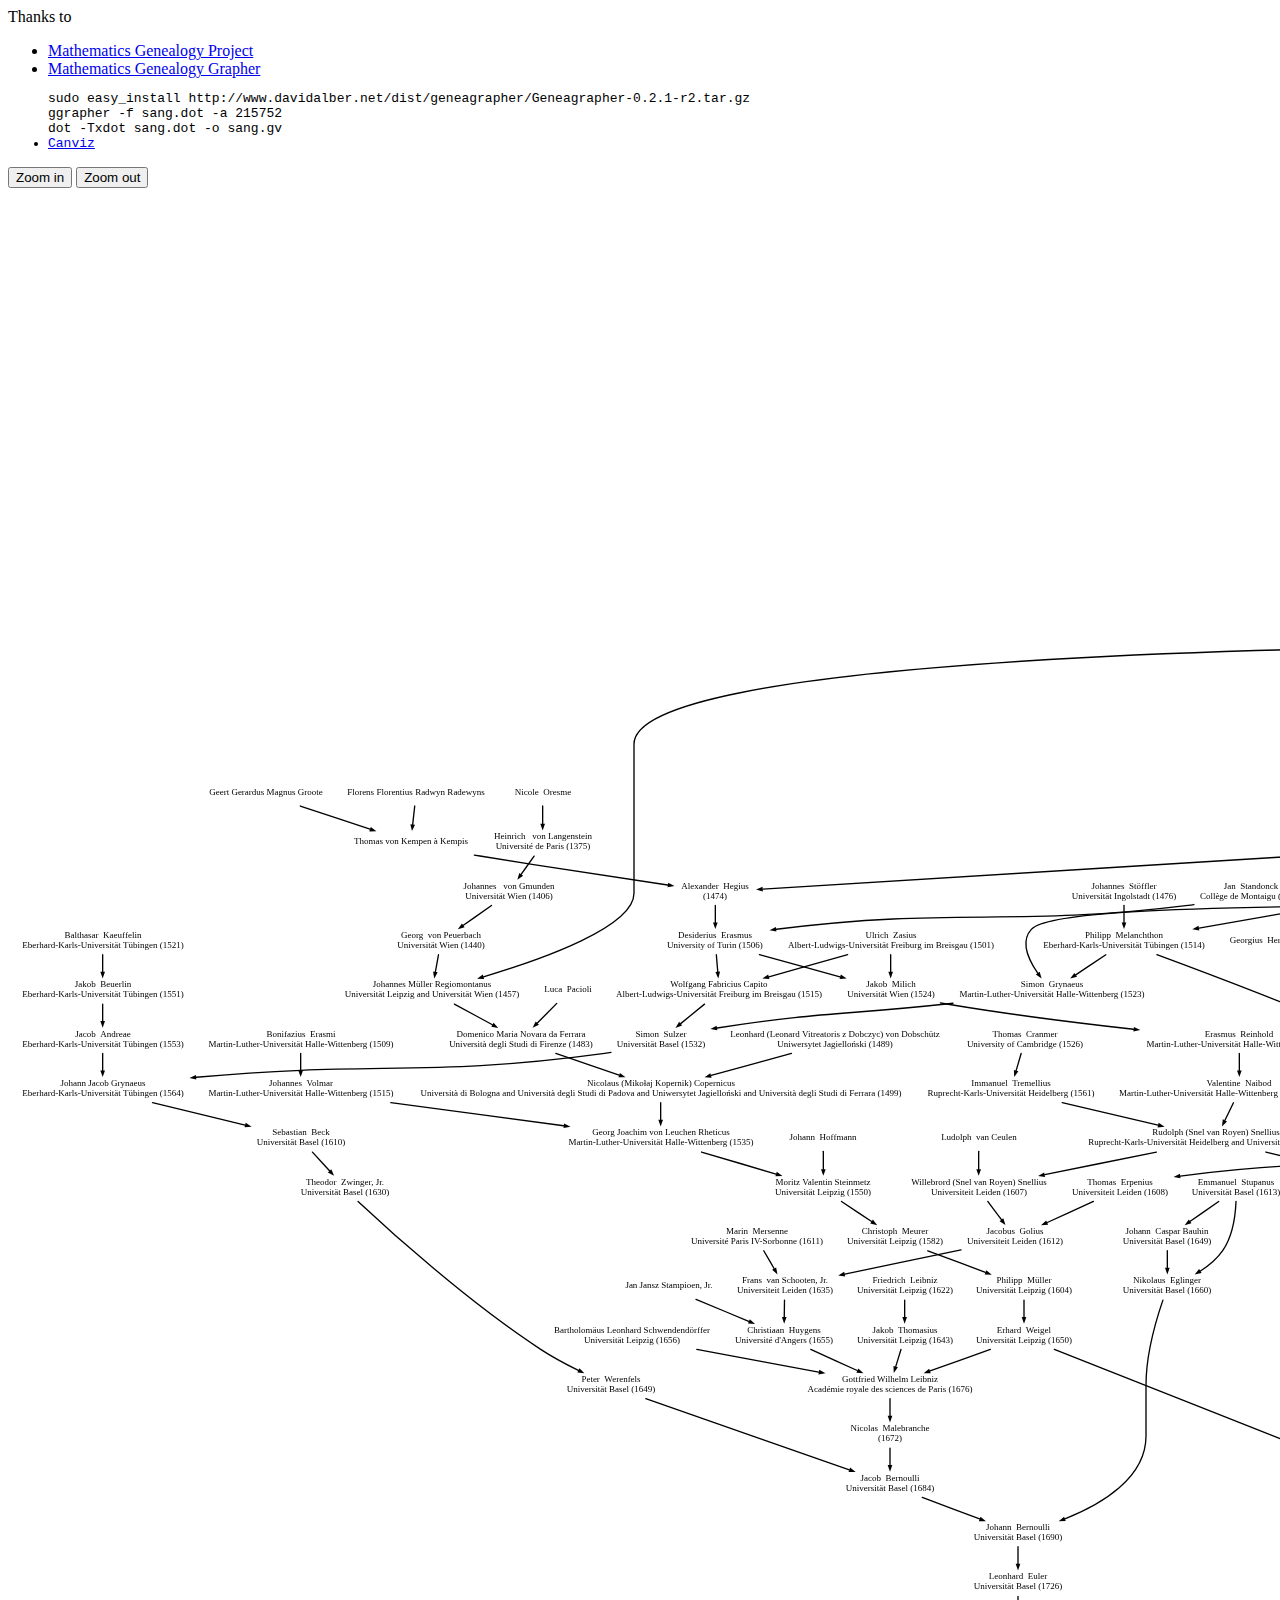
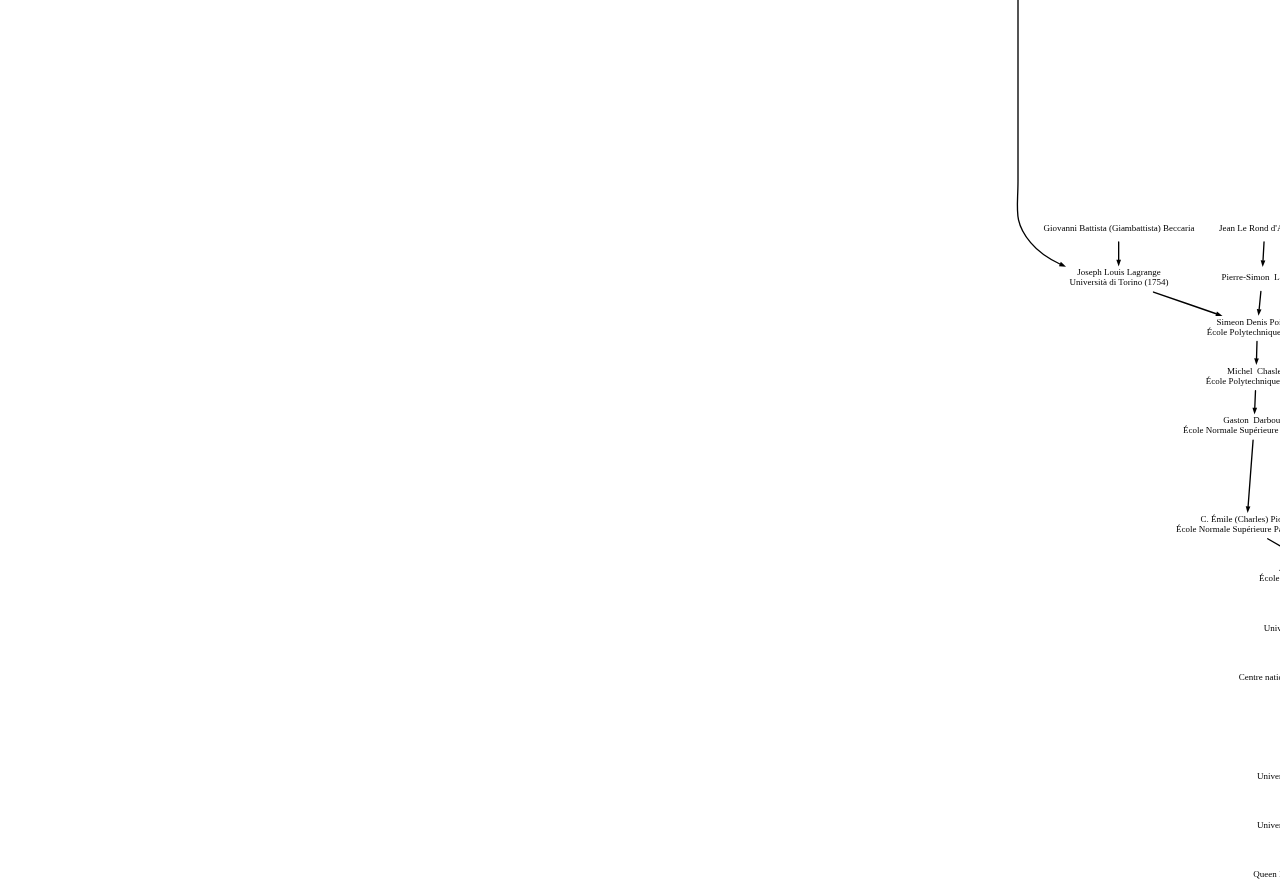
==== genealogy/index.html @ 818315a4 "add genealogy" ====
<!DOCTYPE html PUBLIC "-//W3C//DTD XHTML 1.0 Transitional//EN"
        "http://www.w3.org/TR/xhtml1/DTD/xhtml1-transitional.dtd">
<html xmlns="http://www.w3.org/1999/xhtml" xml:lang="en" lang="en">
<head>
	<meta name="MSSmartTagsPreventParsing" content="true" />
	<meta http-equiv="content-type" content="text/html; charset=utf-8" />
	<title>Quoc-Sang Phan - Math Genealogy</title>
	<script type="text/javascript" src="canviz-0.1/prototype/prototype.js"></script>
	<script type="text/javascript" src="canviz-0.1/path/path.js"></script>
	<script type="text/javascript" src="canviz-0.1/canviz.js"></script>
	<script type="text/javascript" src="canviz-0.1/x11colors.js"></script>
	<script type="text/javascript"><!--

var canviz;
var scale = 0.5;

document.observe('dom:loaded', function() {
  canviz = new Canviz('graph_container', 'sang.gv');
  canviz.setScale(scale);
}
);

function zoom_in() {
  scale=scale+0.1;
	canviz.setScale(scale);
	canviz.draw();
}

function zoom_out() {
  scale=scale-0.1;
	canviz.setScale(scale);
	canviz.draw();
}

// --></script>
</head>
<body>

Thanks to 
<ul>
<li><a href="http://www.genealogy.ams.org/id.php?id=215752">Mathematics Genealogy Project</a>
<li><a href="http://www.davidalber.net/geneagrapher/">Mathematics Genealogy Grapher</a>
<pre>
sudo easy_install http://www.davidalber.net/dist/geneagrapher/Geneagrapher-0.2.1-r2.tar.gz
ggrapher -f sang.dot -a 215752
dot -Txdot sang.dot -o sang.gv
<li><a href="http://code.google.com/p/canviz/">Canviz</a>
</ul>

<input type="button" value="Zoom in" onClick="zoom_in()"> 
<input type="button" value="Zoom out" onClick="zoom_out()"> 

<div id="graph_container"></div>

<div id="debug_output"></div>

</body>
</html>
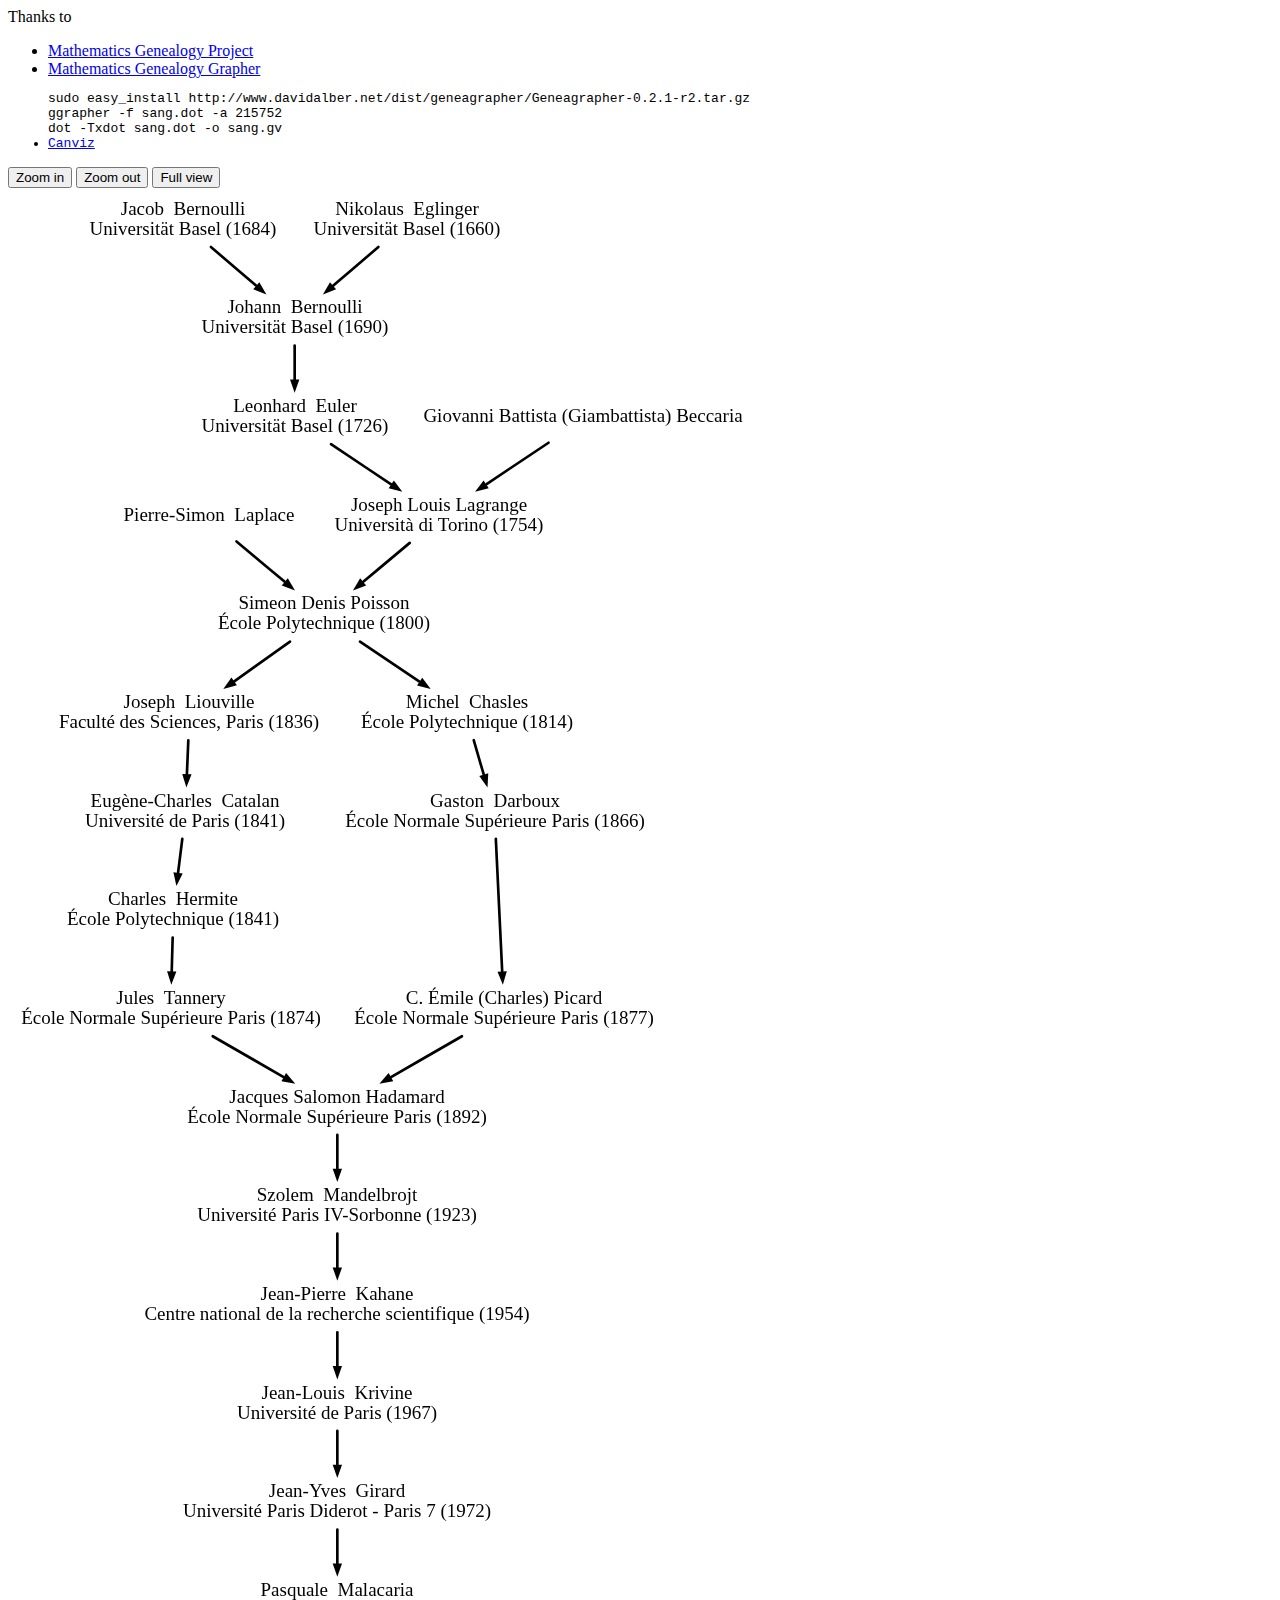
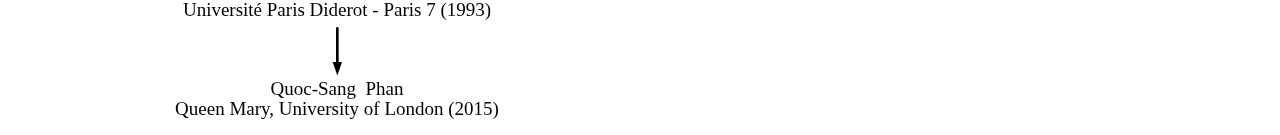
==== commit c8e2cba8: "smaller view" ====
--- a/genealogy/index.html
+++ b/genealogy/index.html
@@ -12,24 +12,39 @@
 	<script type="text/javascript"><!--
 
 var canviz;
-var scale = 0.5;
+var scale = 1;
+var full = 0;
 
 document.observe('dom:loaded', function() {
-  canviz = new Canviz('graph_container', 'sang.gv');
-  canviz.setScale(scale);
+	canviz = new Canviz('graph_container', 'sang_small.gv');
+ 	canviz.setScale(scale);
 }
 );
 
 function zoom_in() {
-  scale=scale+0.1;
+	scale=scale+0.1;
 	canviz.setScale(scale);
 	canviz.draw();
 }
 
 function zoom_out() {
-  scale=scale-0.1;
+	scale=scale-0.1;
 	canviz.setScale(scale);
 	canviz.draw();
+}
+
+function switch_view() {
+  if(full == 0){
+  	canviz = new Canviz('graph_container', 'sang.gv');
+	scale = 0.5;
+	full = 1;
+  } else{
+	// canviz = new Canviz('graph_container', 'sang_small.gv');
+	// scale = 1;
+	// full = 0;
+  }
+  canviz.setScale(scale);
+  canviz.draw();
 }
 
 // --></script>
@@ -49,6 +64,7 @@
 
 <input type="button" value="Zoom in" onClick="zoom_in()"> 
 <input type="button" value="Zoom out" onClick="zoom_out()"> 
+<input type="button" value="Full view" onClick="switch_view()"> 
 
 <div id="graph_container"></div>
 
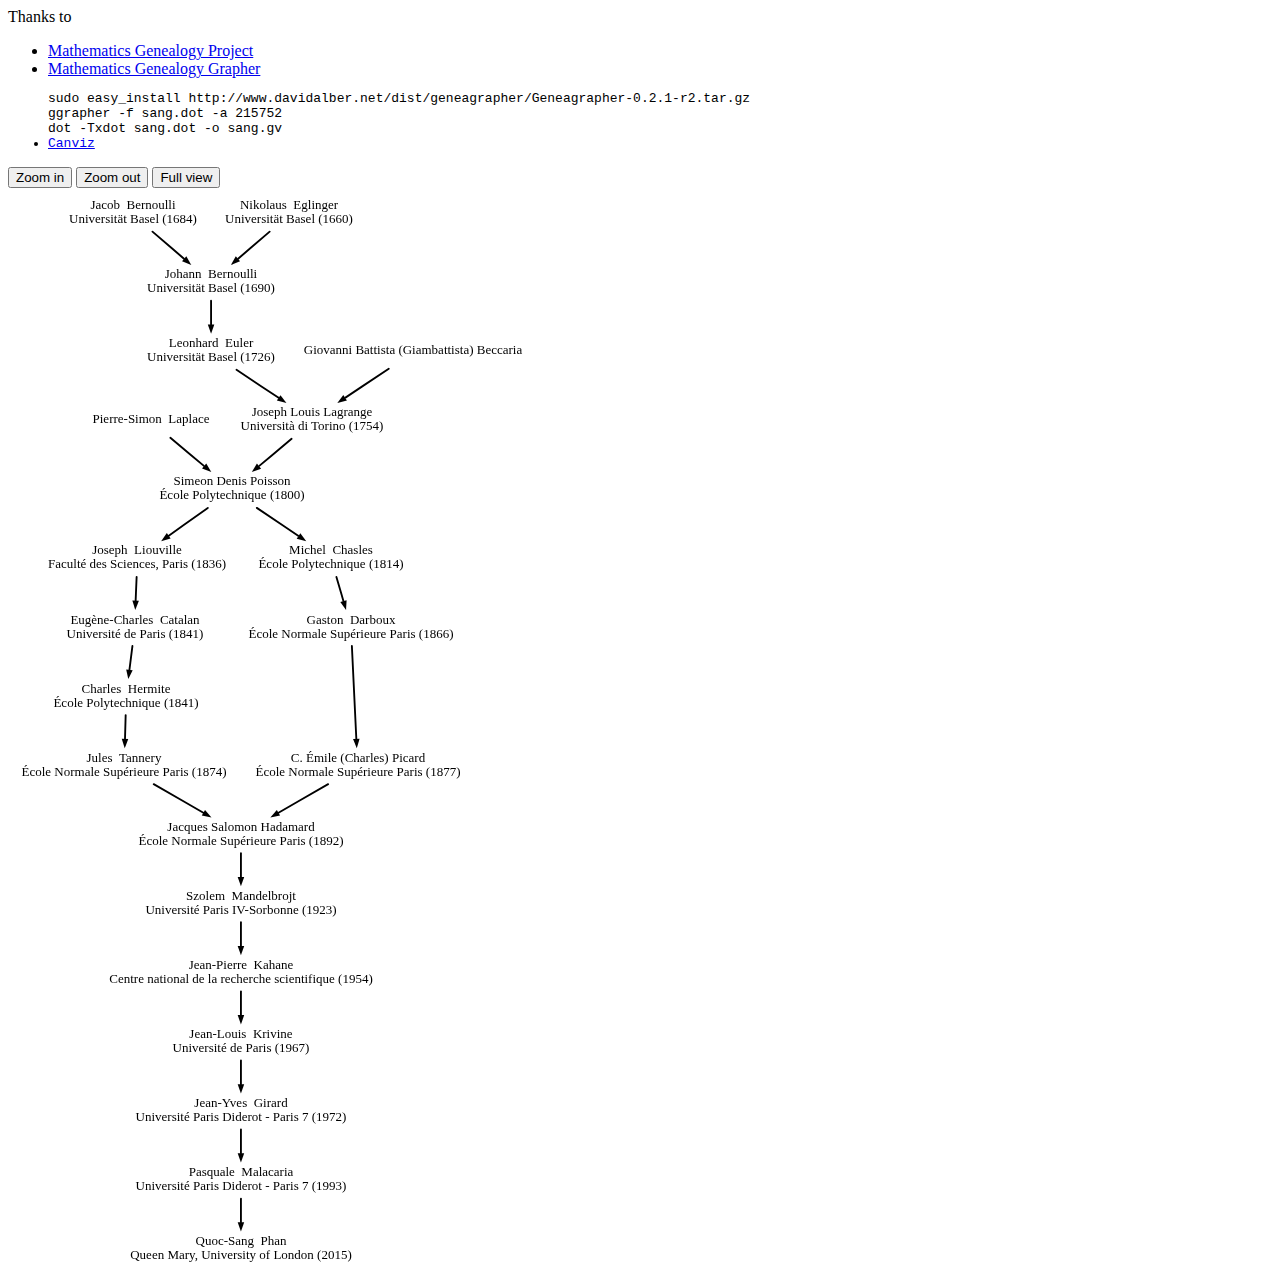
==== commit 88d5a23d: "very minor" ====
--- a/genealogy/index.html
+++ b/genealogy/index.html
@@ -12,7 +12,7 @@
 	<script type="text/javascript"><!--
 
 var canviz;
-var scale = 1;
+var scale = 0.7;
 var full = 0;
 
 document.observe('dom:loaded', function() {
